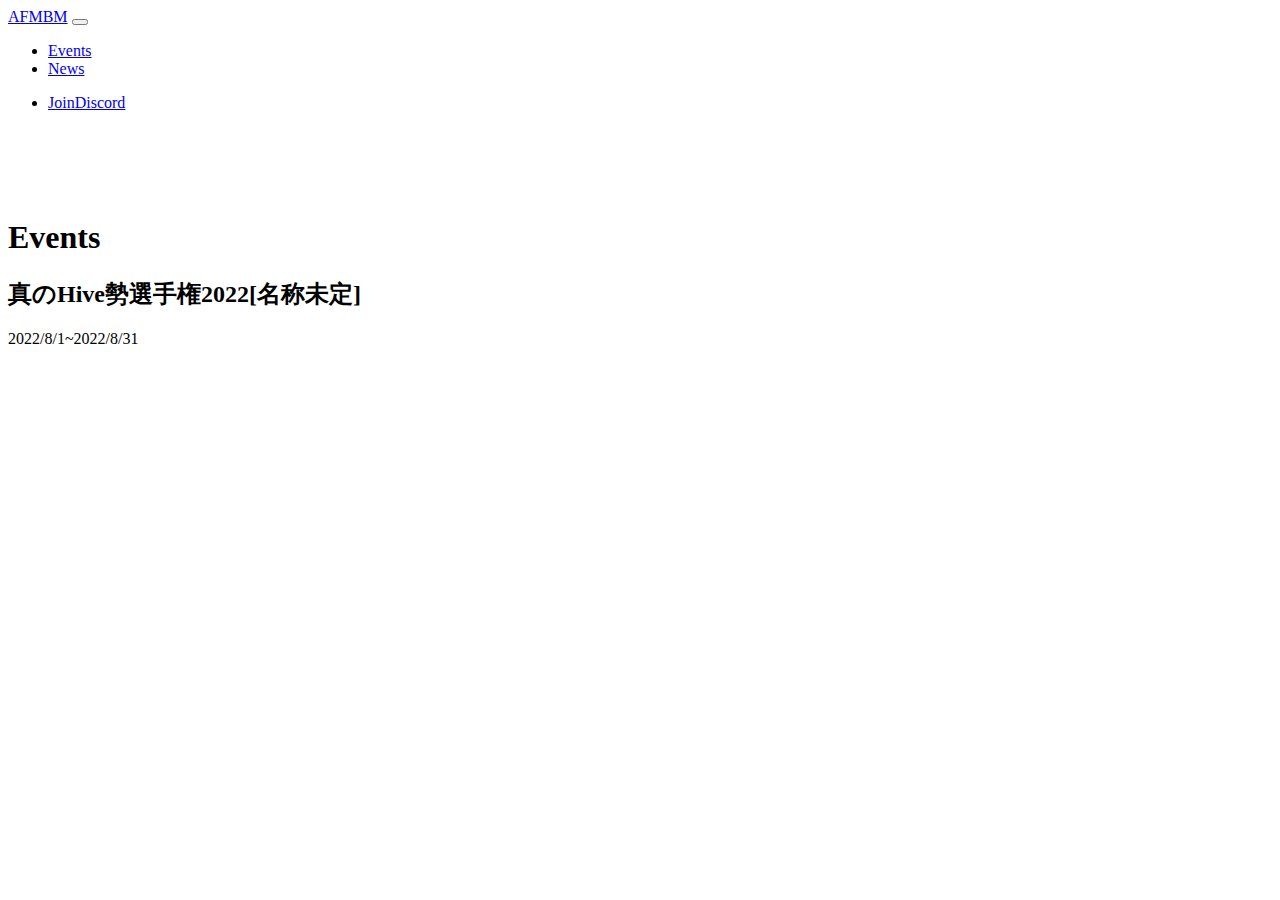
==== event.html @ 9668f035 "仮完成" ====
<!DOCTYPE html>
<html lang="ja">
<head>
    <meta charset="UTF-8">
    <meta name="description" content="AFMBMの公式Discordです">
    <meta name="viewport" content="width=device-width, initial-scale=1.0">
    <title>AFMBM</title>
    <link href="https://cdn.jsdelivr.net/npm/bootstrap@5.0.2/dist/css/bootstrap.min.css" rel="stylesheet" integrity="sha384-EVSTQN3/azprG1Anm3QDgpJLIm9Nao0Yz1ztcQTwFspd3yD65VohhpuuCOmLASjC" crossorigin="anonymous">
    <script src="https://cdn.jsdelivr.net/npm/bootstrap@5.0.2/dist/js/bootstrap.bundle.min.js" integrity="sha384-MrcW6ZMFYlzcLA8Nl+NtUVF0sA7MsXsP1UyJoMp4YLEuNSfAP+JcXn/tWtIaxVXM" crossorigin="anonymous"></script>
    <link rel="stylesheet" href="style.css">
</head>
<body>
    <header>
        <nav class="navbar navbar-expand-sm navbar-light bg-light fixed-top">
            <div class="container-fluid container">
                <a class="navbar-brand" href="index.html">AFMBM</a>
                <button class="navbar-toggler" type="button" data-bs-toggle="collapse" data-bs-target="#navbarNav" aria-controls="navbarNav" aria-expanded="false" aria-label="Toggle navigation">
                    <span class="navbar-toggler-icon"></span>
                </button>
                <div class="collapse navbar-collapse justify-content-between" id="navbarNav">
                    <ul class="navbar-nav mr-auto">
                        <li class="nav-item">
                            <a class="nav-link" href="event.html">Events</a>
                        </li>
                        <li class="nav-item">
                            <a class="nav-link" href="news.html">News</a>
                        </li>
                    </ul>
                    <ul class="navbar-nav">
                        <li class="nav-item">
                            <a class="btn btn-primary" href="https://discord.gg/ZXDzX5gGPF" target="_blank">JoinDiscord</a>
                        </li>
                    </ul>
                </div>
            </div>
        </nav>
    </header>
    <main class="container">
        <h1 class="display-6">Events</h1>
        <h2>真のHive勢選手権2022[名称未定]</h2>
        <p>2022/8/1~2022/8/31</p>
    </main>
</body>
</html>
---- style.css ----
.nav-item:hover {
    background-color: rgba(0,0,0,.15);
    transition: 1.0s;
    border-radius: 5px;
}
@media screen and (max-width :576px) {
    .nav-item {
        padding-left: 5px;
    }
}

main {
    padding-top: 70px;
}
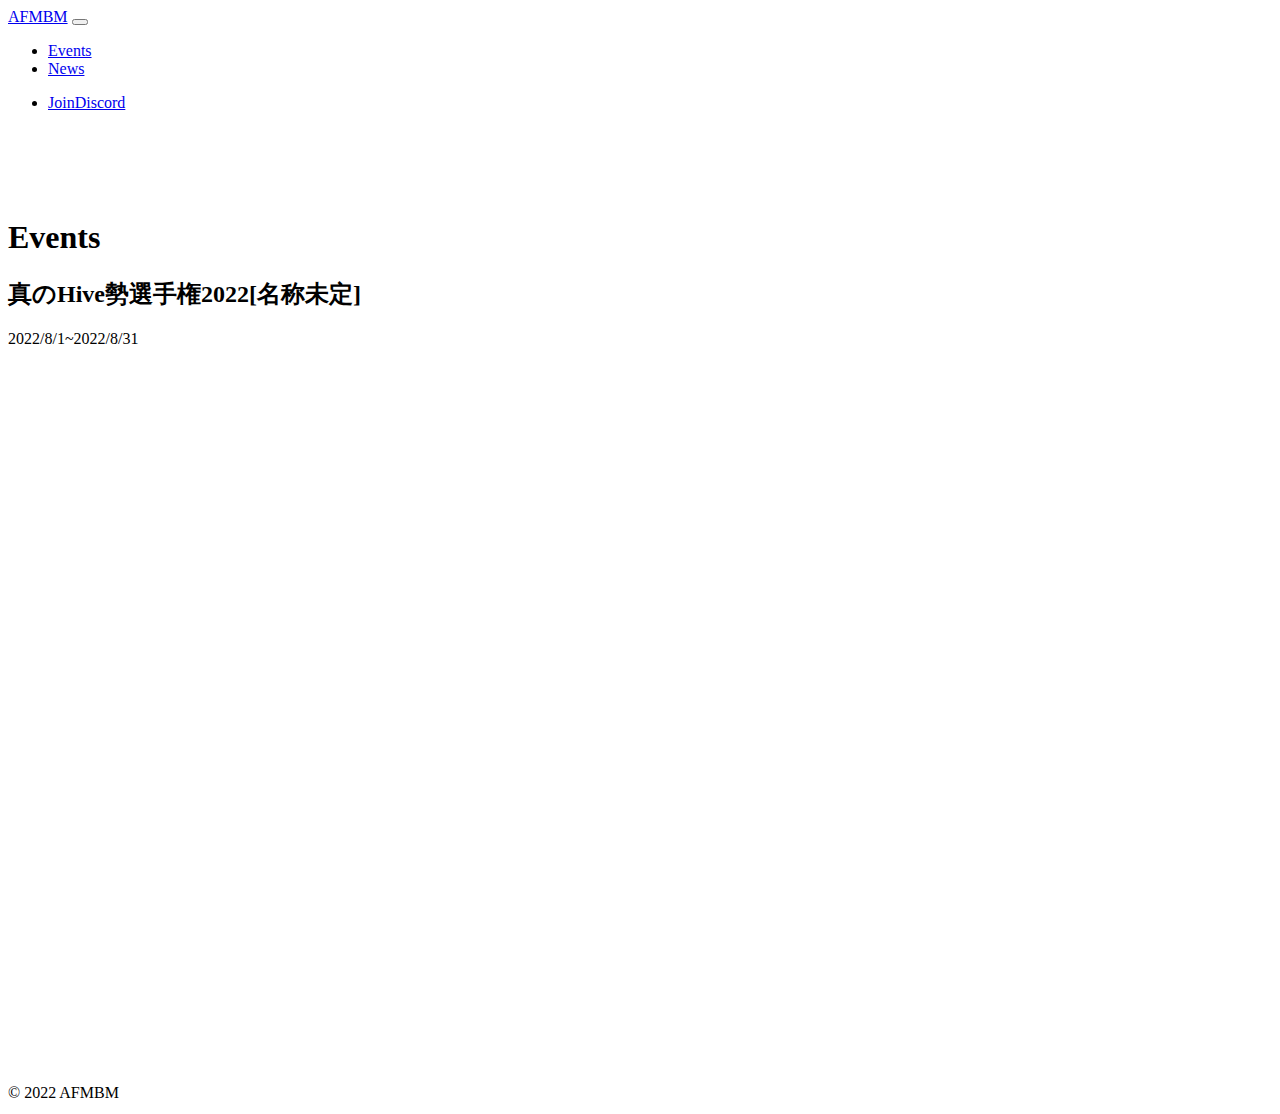
==== commit 147dd978: "added footer" ====
--- a/event.html
+++ b/event.html
@@ -2,7 +2,7 @@
 <html lang="ja">
 <head>
     <meta charset="UTF-8">
-    <meta name="description" content="AFMBMの公式Discordです">
+    <meta name="description" content="AFMBMの公式サイトです">
     <meta name="viewport" content="width=device-width, initial-scale=1.0">
     <title>AFMBM</title>
     <link href="https://cdn.jsdelivr.net/npm/bootstrap@5.0.2/dist/css/bootstrap.min.css" rel="stylesheet" integrity="sha384-EVSTQN3/azprG1Anm3QDgpJLIm9Nao0Yz1ztcQTwFspd3yD65VohhpuuCOmLASjC" crossorigin="anonymous">
@@ -40,5 +40,10 @@
         <h2>真のHive勢選手権2022[名称未定]</h2>
         <p>2022/8/1~2022/8/31</p>
     </main>
+    <footer class="footer bg-light">
+        <div class="container text-center">
+            <p class="text-muted">&copy; 2022 AFMBM</p>
+        </div>
+    </footer>
 </body>
 </html>--- a/style.css
+++ b/style.css
@@ -1,14 +1,62 @@
-.nav-item:hover {
+html,body{
+    height:100%;
+}
+
+/* header */
+.nav-link:hover {
     background-color: rgba(0,0,0,.15);
-    transition: 1.0s;
+    transition: .6s;
     border-radius: 5px;
 }
 @media screen and (max-width :576px) {
-    .nav-item {
+    .nav-item>.nav-link {
         padding-left: 5px;
     }
 }
 
+/* Brand画像 */
+.brand {
+    width: 50%;
+}
+@media screen and (max-width :576px) {
+    .brand {
+        width: 100%;
+    }
+}
+
+/* メイン */
 main {
     padding-top: 70px;
+    min-height: calc(100% - 30px);
+}
+
+/* 中央揃えリスト */
+@media screen and (min-width :768px) {
+    .center-list {
+        width: 50%;
+        margin: 0 25%;
+    }
+}
+
+/*マーカーアニメーション*/
+.marker-animation.active{
+    background-position: -100% .5em;
+}
+
+.marker-animation {
+    background-image: -webkit-linear-gradient(left, transparent 50%, rgb(255,250,153) 50%);
+    background-image: -moz-linear-gradient(left, transparent 50%, rgb(255,250,153) 50%);
+    background-image: -ms-linear-gradient(left, transparent 50%, rgb(255,250,153) 50%);
+    background-image: -o-linear-gradient(left, transparent 50%, rgb(255,250,153) 50%);
+    background-image: linear-gradient(left, transparent 50%, rgb(255,250,153) 50%);
+    background-repeat: repeat-x;
+    background-size: 200% .8em;
+    background-position: 0 .5em;
+    transition: all 2s ease;
+    font-weight: bold;
+}
+
+/* footer */
+.footer {
+    height: 30px;
 }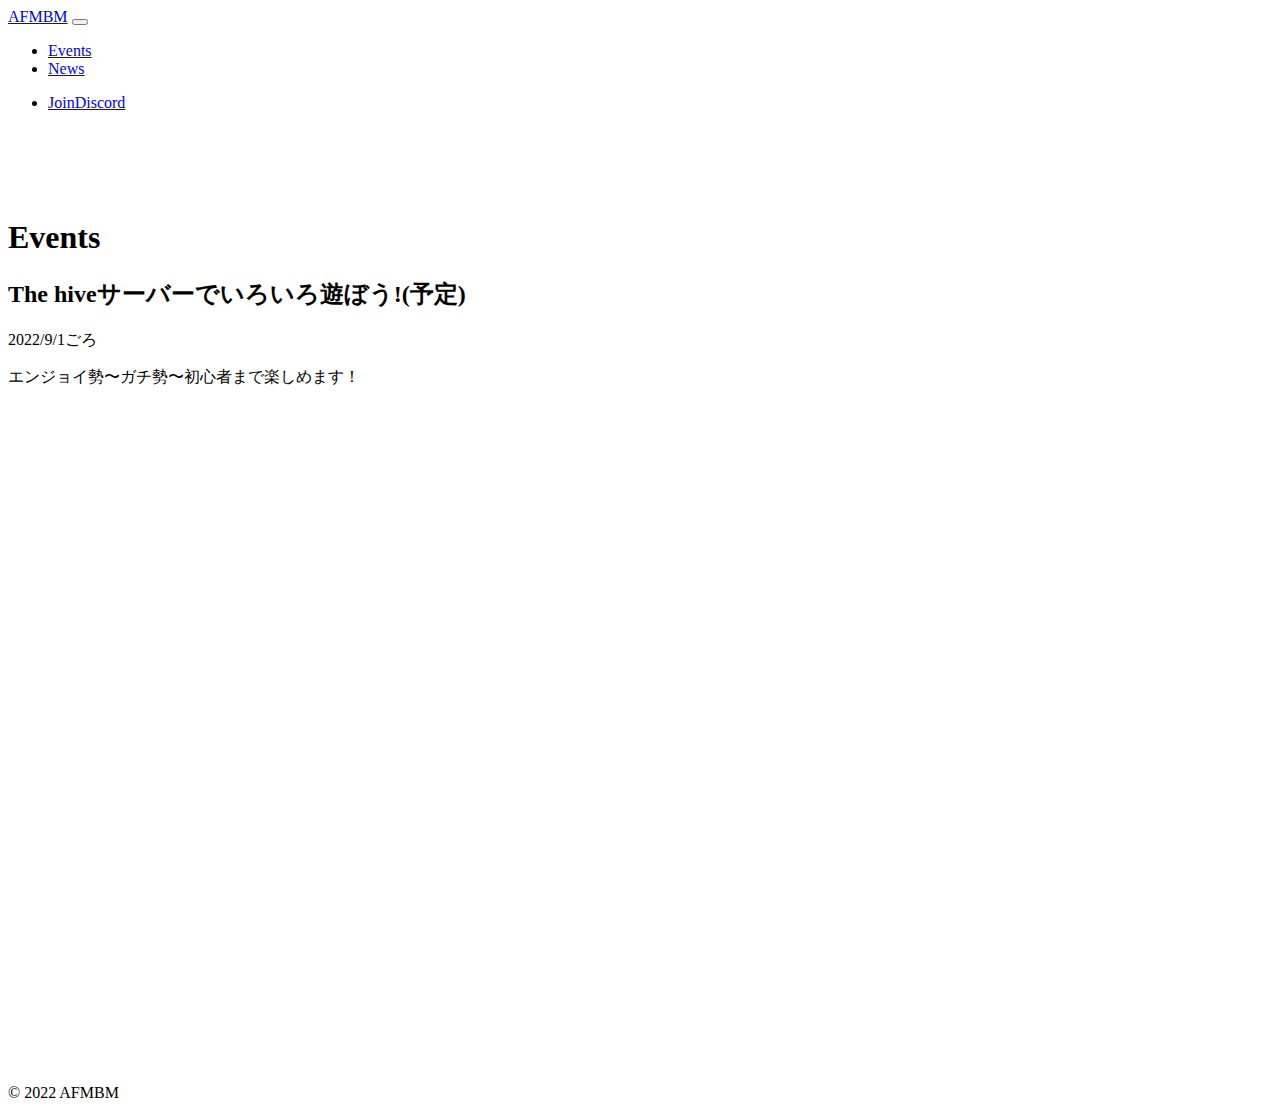
==== commit 0b855afa: "イベント更新" ====
--- a/event.html
+++ b/event.html
@@ -2,11 +2,17 @@
 <html lang="ja">
 <head>
     <meta charset="UTF-8">
+
+    <title>AFMBM</title>
     <meta name="description" content="AFMBMの公式サイトです">
+
     <meta name="viewport" content="width=device-width, initial-scale=1.0">
-    <title>AFMBM</title>
+    <meta name="format-detection" content="telephone=no,address=no,email=no">
+    <link rel="shortcut icon" href="img/favicon.ico" >
+
+    <script src="https://cdn.jsdelivr.net/npm/bootstrap@5.0.2/dist/js/bootstrap.bundle.min.js" integrity="sha384-MrcW6ZMFYlzcLA8Nl+NtUVF0sA7MsXsP1UyJoMp4YLEuNSfAP+JcXn/tWtIaxVXM" crossorigin="anonymous" defer></script>
+    <script src="index.js" defer></script>
     <link href="https://cdn.jsdelivr.net/npm/bootstrap@5.0.2/dist/css/bootstrap.min.css" rel="stylesheet" integrity="sha384-EVSTQN3/azprG1Anm3QDgpJLIm9Nao0Yz1ztcQTwFspd3yD65VohhpuuCOmLASjC" crossorigin="anonymous">
-    <script src="https://cdn.jsdelivr.net/npm/bootstrap@5.0.2/dist/js/bootstrap.bundle.min.js" integrity="sha384-MrcW6ZMFYlzcLA8Nl+NtUVF0sA7MsXsP1UyJoMp4YLEuNSfAP+JcXn/tWtIaxVXM" crossorigin="anonymous"></script>
     <link rel="stylesheet" href="style.css">
 </head>
 <body>
@@ -37,8 +43,9 @@
     </header>
     <main class="container">
         <h1 class="display-6">Events</h1>
-        <h2>真のHive勢選手権2022[名称未定]</h2>
-        <p>2022/8/1~2022/8/31</p>
+        <h2>The hiveサーバーでいろいろ遊ぼう!(予定)</h2>
+        <p>2022/9/1ごろ</p>
+        <p>エンジョイ勢〜ガチ勢〜初心者まで楽しめます！</p>
     </main>
     <footer class="footer bg-light">
         <div class="container text-center">
